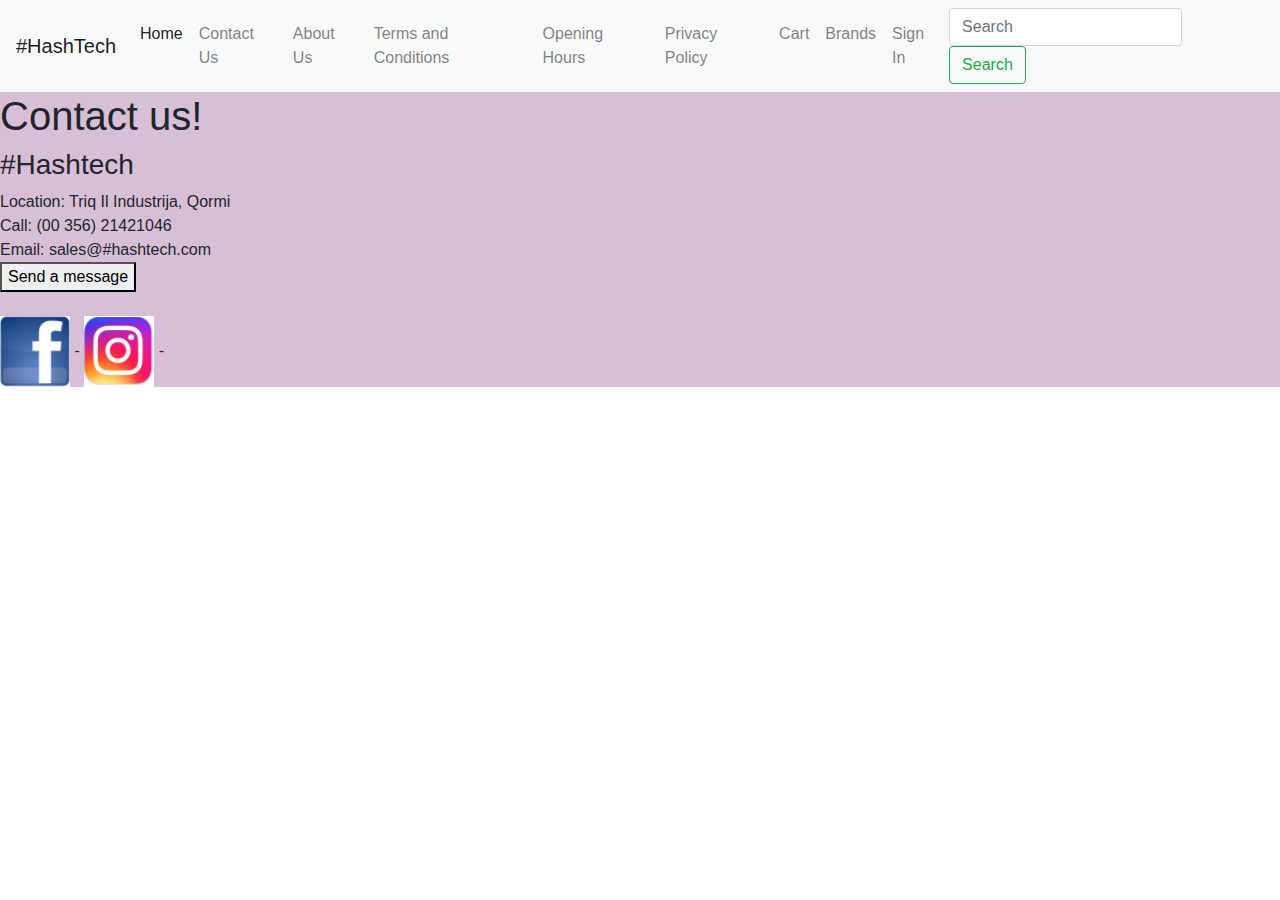
==== index2.html @ 25b42beb "background, contact us, links were added title, images of carousel were changed navbar was added to " ====
<!DOCTYPE html>
<html>
<head>
<link rel="stylesheet" href="css/styles.css">
<meta charset="utf-8">
<title>#Hashtech</title>
<link rel="stylesheet"
href="https://stackpath.bootstrapcdn.com/bootstrap/4.1.3/css/bootstrap.min.css"
crossorigin="anonymous">
</head>
<body class="main">



  <nav class="navbar navbar-expand-lg navbar-light bg-light">
    <a class="navbar-brand" href="#">#HashTech</a>
    <button class="navbar-toggler" type="button" data-toggle="collapse" data-target="#navbarSupportedContent" aria-controls="navbarSupportedContent" aria-expanded="false" aria-label="Toggle navigation">
      <span class="navbar-toggler-icon"></span>
    </button>

    <div class="collapse navbar-collapse" id="navbarSupportedContent">
      <ul class="navbar-nav mr-auto">
        <li class="nav-item active">
          <a class="nav-link" href="index.html">Home <span class="sr-only">(current)</span></a>
        </li>
        <li class="nav-item">
          <a class="nav-link" href="index2.html">Contact Us</a>
        </li>
        <li class="nav-item">
          <a class="nav-link" href="#">About Us</a>
        </li>
        <li class="nav-item">
          <a class="nav-link" href="#">Terms and Conditions</a>
        </li>
        <li class="nav-item">
          <a class="nav-link" href="#">Opening Hours</a>
        </li>
        <li class="nav-item">
          <a class="nav-link" href="#">Privacy Policy</a>
        </li>
        <li class="nav-item">
          <a class="nav-link" href="#">Cart</a>
        </li>
        <li class="nav-item">
          <a class="nav-link" href="#">Brands</a>
        </li>
        <li class="nav-item">
          <a class="nav-link" href="#">Sign In</a>
        </li>
      </ul>
      <form class="form-inline my-2 my-lg-0">
        <input class="form-control mr-sm-2" type="search" placeholder="Search" aria-label="Search">
        <button class="btn btn-outline-success my-2 my-sm-0" type="submit">Search</button>
      </form>
    </div>
  </nav>
  <h1> Contact us!</h1>

    <div class="row">
    <div class="col-sm">
      <h3>#Hashtech</h3>
     Location:
          Triq Il Industrija,
          Qormi
      </div>
      </div>
<div class="row">
  <div class="col-sm">
    Call: (00 356) 21421046
  </div>
  </div>
<div class="row">
  <div class="col-sm">
      Email: sales@#hashtech.com</div>
    </div>

<button onclick="myFunction()" class="dropbtn">Send a message</button>
<br><br>

<a href="https://www.facebook.com/"><img src="images/fb.png" alt="fb"></a> -
<a href="https://www.instagram.com/?hl=en"><img src="images/instagram.png" alt="insta"></a> -

  </body>
  </html>
---- css/styles.css ----
body.main {
  background-color: Thistle;
  background-position: right top;
  background-repeat: no-repeat;
  background-attachment: scroll;
}

.container{
  text-align: center;
}


div.title {
  text-align: center;
}

@import "compass/css3";

@import url(https://fonts.googleapis.com/css?family=Raleway);

/* Colors */

$dk-blue: #1E83AE;
$blue: #3D5B94;
$light-blue: #3DACDD;
$green: #6dcd9a;
$social-size: 1.2em;
$social-width: 20%;

* {
  margin: 0;
  padding: 0;
  @include box-sizing(border-box);
}

html, body {
  font-family: Raleway, sans-serif;
  background-color: #fff;
}

footer {
  width: 100%;
  display: inline-block;
  margin: 2em 0;
  height: 70px;
  background-color: #999;
  .copyright {
    width: 50%;
    float: left;
    @media (max-width: 600px) {
      width: 100%;
    }
    p {
      padding-left: 10%;
      color: white;
      font-size: 0.7em;
      line-height: 70px;
      text-transform: capitalize;
      letter-spacing: 1px;
      @media (max-width: 600px) {
        text-align: center;
        padding: 0;
      }
    }
  }
  .social {
      width: 50%;
      float: right;
    @media (max-width: 600px) {
      width: 100%;
    }
     a {
      float: left;
      line-height: 70px;
      text-decoration: none;
      color: blue;
      text-align: center;
      font-weight: bold;
      @include transition(all, 0.3s);
       &:hover {
         background-color: #222;
         @include transition(all, .3s);
       }
    }
  }
}

.linked {
  background-color: $dk-blue;
  font-size: $social-size;
  width: $social-width;
}

.face {
  background-color: $blue;
  font-size: $social-size;
  width: $social-width;
}

.tweet {
  background-color: $light-blue;
  font-size: $social-size;
  width: $social-width;
}

.support {
  background-color: $green;
  font-size: 0.8em;
  width: 40%;
}

img.my-social {
  width: 25px;
  height: 25px;
}

.checked {
  color: orange;
}

.w-50 {
    margin: auto!important;
}
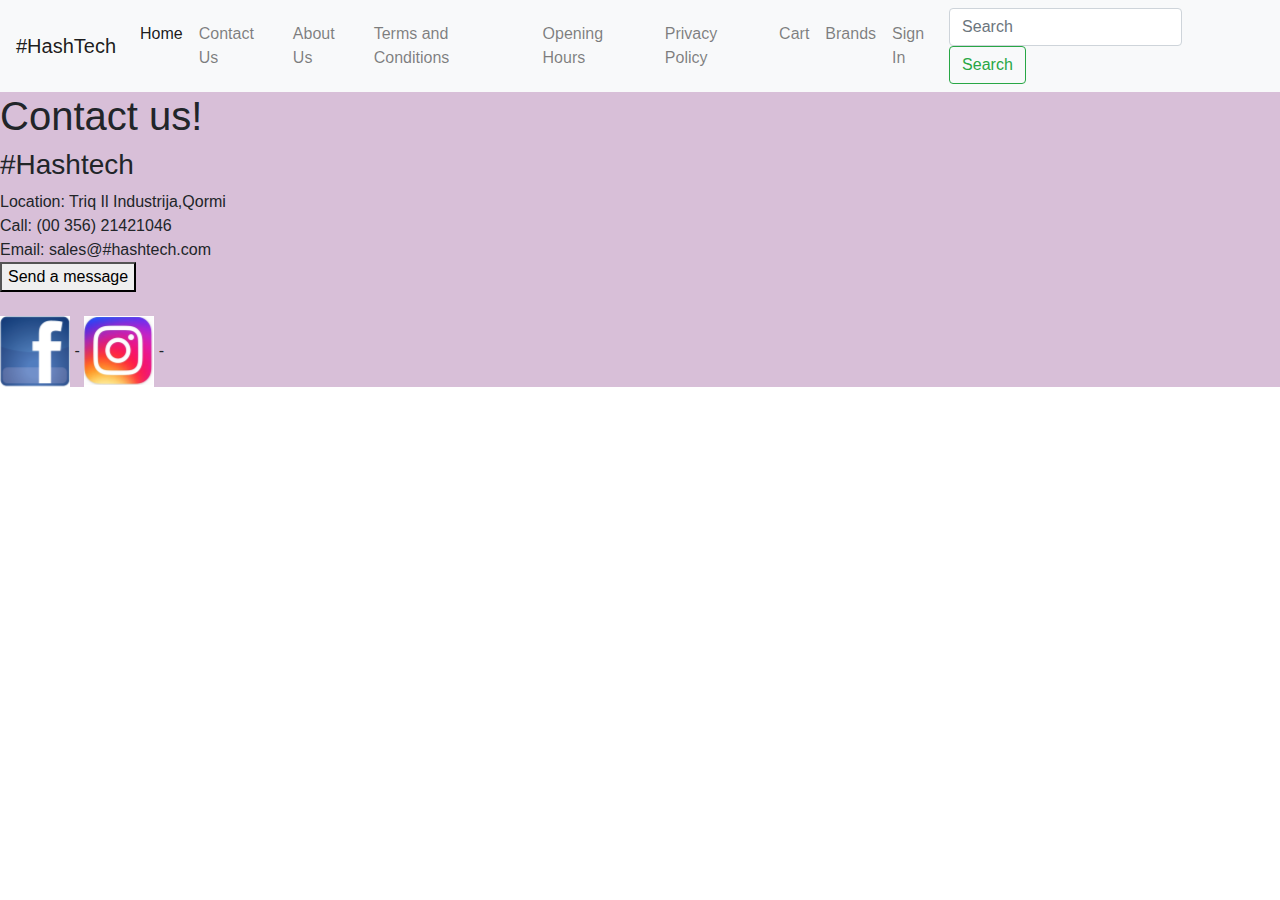
==== commit 323f4f4d: "code has been added in every file and new files were added" ====
--- a/index2.html
+++ b/index2.html
@@ -59,9 +59,7 @@
     <div class="row">
     <div class="col-sm">
       <h3>#Hashtech</h3>
-     Location:
-          Triq Il Industrija,
-          Qormi
+     Location: Triq Il Industrija,Qormi
       </div>
       </div>
 <div class="row">
@@ -75,6 +73,7 @@
     </div>
 
 <button onclick="myFunction()" class="dropbtn">Send a message</button>
+<a href="https://mail.google.com/mail/u/0/#inbox"></a>
 <br><br>
 
 <a href="https://www.facebook.com/"><img src="images/fb.png" alt="fb"></a> -
